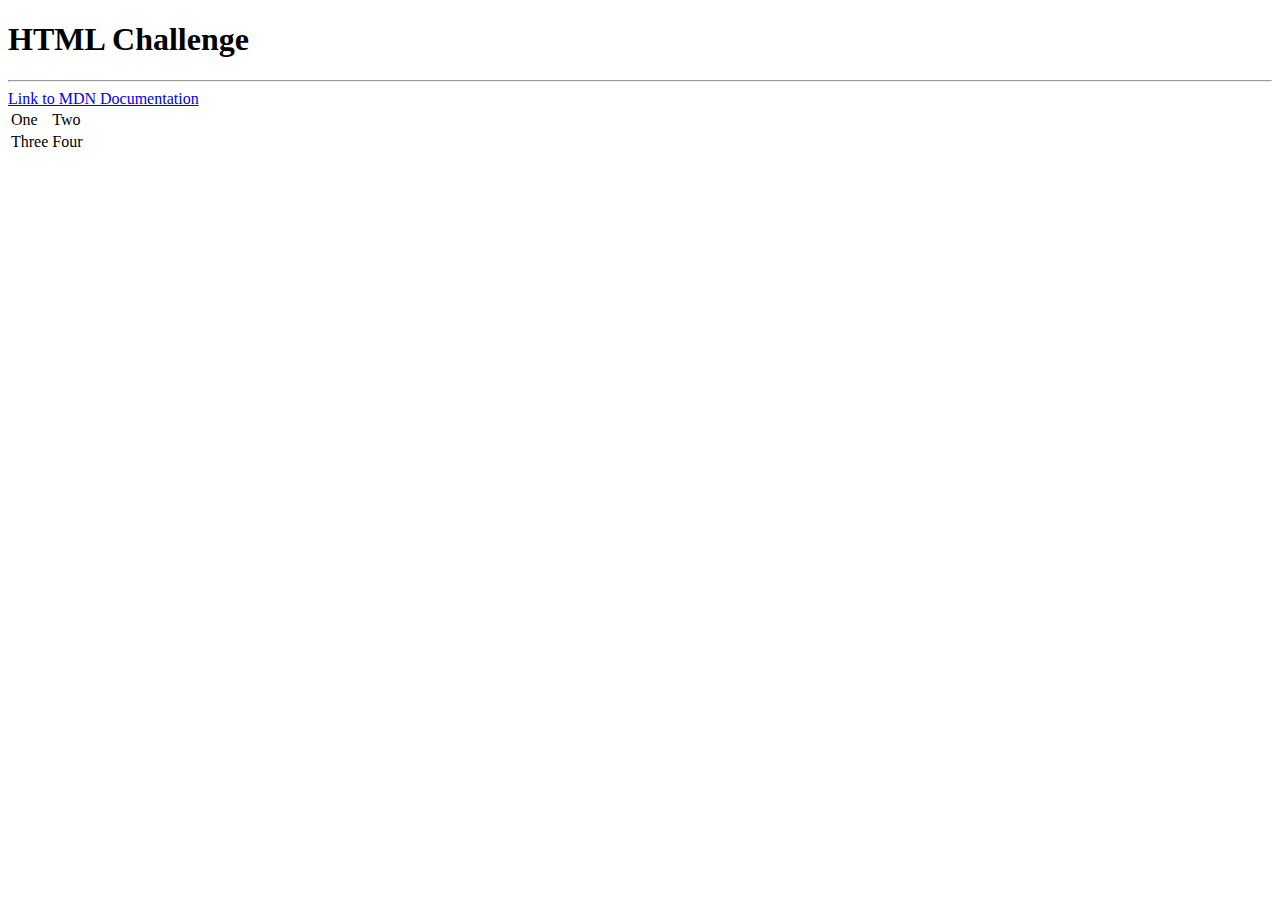
==== challenge.html @ ab055516 "contact page added" ====
<!DOCTYPE html>
<html lang="en">
<head>
    <meta charset="UTF-8">
    <title>index.html</title>
</head>
<body>
<h1>HTML Challenge</h1>
<hr>
<a href="https://developer.mozilla.org/">Link to MDN Documentation</a>
<table>
    <tr>
        <td>One</td><td>Two</td>
    </tr>
    <tr>
        <td>Three</td><td>Four</td>
    </tr>
</table>


</body>
</html>
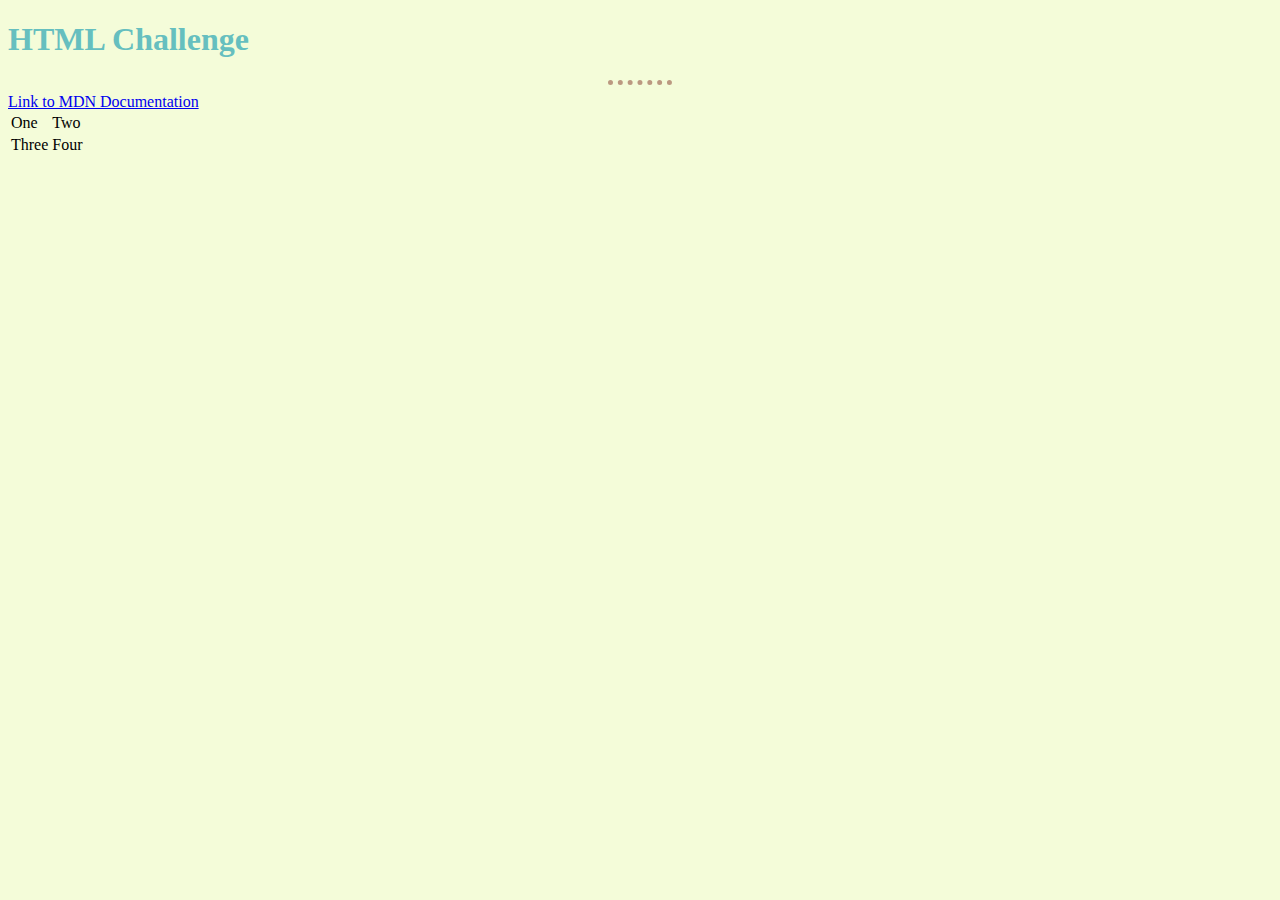
==== commit bd45ca40: "CSS styles added" ====
--- a/challenge.html
+++ b/challenge.html
@@ -3,6 +3,7 @@
 <head>
     <meta charset="UTF-8">
     <title>index.html</title>
+    <link rel="stylesheet" href="css/styles.css">
 </head>
 <body>
 <h1>HTML Challenge</h1>
--- a/css/styles.css
+++ b/css/styles.css
@@ -0,0 +1,11 @@
+body {background-color: #F4FCD9;}
+hr {border-style: dotted none none;
+    border-width: 5px;
+    height: 0px;
+    width: 5%;
+    border-color: #BB9981;
+    }
+
+h1 {color: #66BFBF}
+h3 {color: #66BFBF}
+
